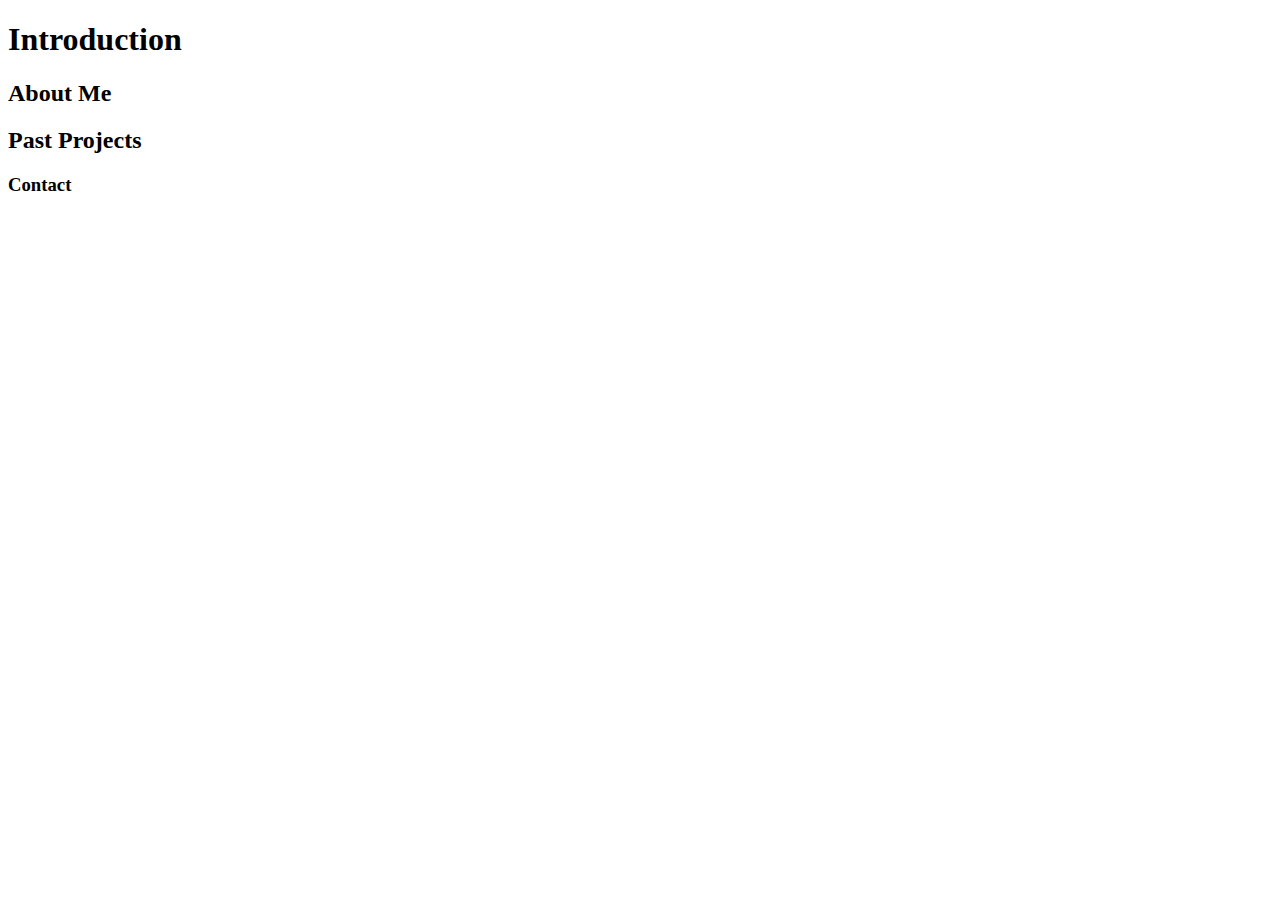
==== index.html @ dd592db6 "push" ====
<!DOCTYPE html>
<html>
    <head>
        <meta charset = "utf-8">
        <meta name = "viewport" content = "width = device-width">
        <title>portfolio</title>
        <link hype = "text/css" rel = "stylesheet" href = "normalize.css">
    </head>
    <!--body-->
    <body>
        <!--navigation-->
        <div>
            <nav></nav>
        </div>
        <!--introduction
        Who are you? Where are you located?-->
        <div>
            <h1>Introduction</h1>
            <p>
                
            </p>
        </div>
        <!--description of passion for web development, willing to work with others, describe my interests
        outside of web dev-->
        <div>
            <h2>About Me</h2>
            <p>

            </p>
            <article>
                <!--article about book-->
                <p>

                </p>
                <!--link to google article about book-->
            </article>
        </div>
        <div>
            <h2>Past Projects</h2> 
            <p></p>
            <!--projects-->
        </div>
        <!--contact section
        link to github, linkedin, email-->
        <div>
            <h3>Contact</h3>
            <p>

            </p>
        </div>
        <section>
            <!--footer-->
            <footer>
                <nav>

                </nav>
            </footer>
        </section>
        <script src = "script.js"></script>
    </body>
</html>
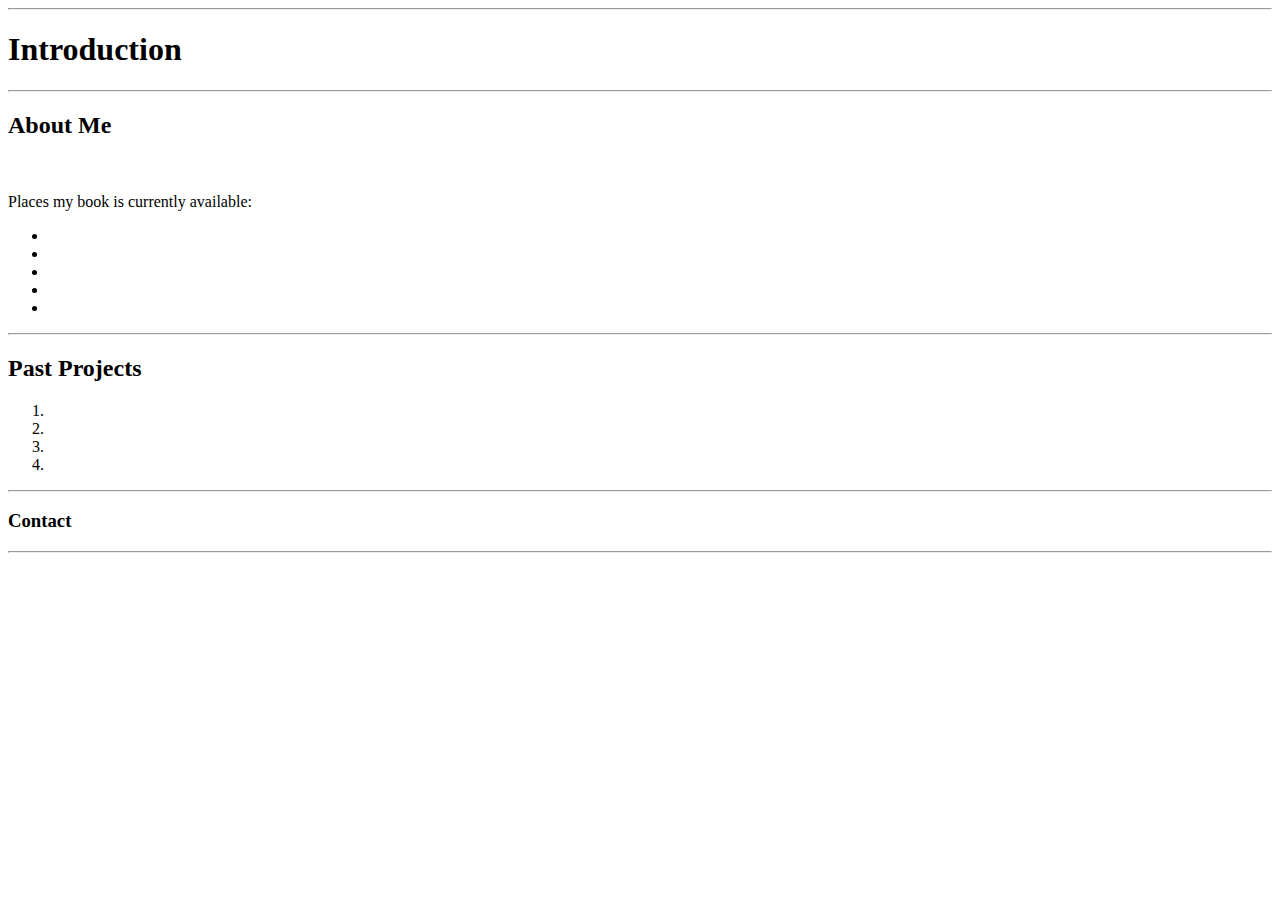
==== commit 91b9e6dd: "updated html" ====
--- a/index.html
+++ b/index.html
@@ -9,48 +9,70 @@
     <!--body-->
     <body>
         <!--navigation-->
-        <div>
+        <div class = "navigation">
             <nav></nav>
         </div>
-        <!--introduction
-        Who are you? Where are you located?-->
-        <div>
-            <h1>Introduction</h1>
-            <p>
+        <hr>
+        <main class = "main">
+            <!--introduction
+         Who are you? Where are you located?-->
+            <div class = "intro">
+                <h1>Introduction</h1>
+                <p>
                 
-            </p>
-        </div>
-        <!--description of passion for web development, willing to work with others, describe my interests
-        outside of web dev-->
-        <div>
-            <h2>About Me</h2>
-            <p>
-
-            </p>
-            <article>
-                <!--article about book-->
+                </p>
+            </div>
+            <hr>
+            <!--description of passion for web development, willing to work with others, describe my interests
+            outside of web dev-->
+            <div class = "about">
+                <h2>About Me</h2>
                 <p>
 
                 </p>
-                <!--link to google article about book-->
-            </article>
-        </div>
-        <div>
-            <h2>Past Projects</h2> 
-            <p></p>
-            <!--projects-->
-        </div>
+                <article class = "book">
+                    <img>
+                    <!--article about book-->
+                    <p>
+
+                    </p>
+                    <!--link to google article about book-->
+                    <p>Places my book is currently available:</p>
+                    <ul>
+                        <li></li>
+                        <li></li>
+                        <li></li>
+                        <li></li>
+                        <li></li>
+                    </ul>
+                </article>
+            </div>
+            <hr>
+            <div class = "projects">
+                <h2>Past Projects</h2> 
+                <p></p>
+                <!--projects-->
+                <ol>
+                    <li></li>
+                    <li></li>
+                    <li></li>
+                    <li></li>
+                </ol>
+            </div>
+        </main>
+        <hr>
         <!--contact section
         link to github, linkedin, email-->
-        <div>
+        <div class = "contact">
             <h3>Contact</h3>
             <p>
 
             </p>
         </div>
-        <section>
+        <hr>
+        <section class = "footer">
             <!--footer-->
-            <footer>
+            <footer class = "navigation">
                 <nav>
 
                 </nav>
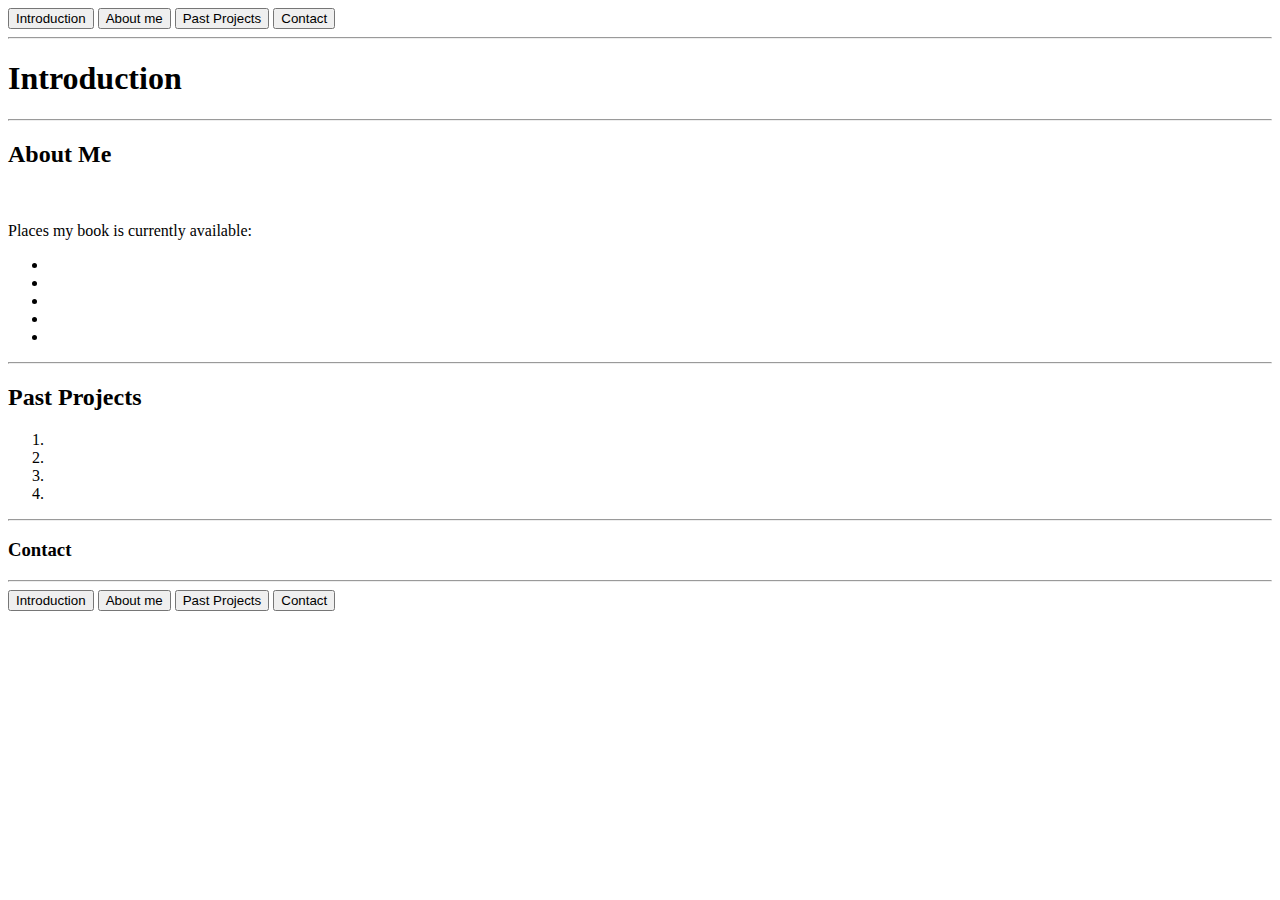
==== commit e39eb17c: "updated html" ====
--- a/index.html
+++ b/index.html
@@ -4,13 +4,18 @@
         <meta charset = "utf-8">
         <meta name = "viewport" content = "width = device-width">
         <title>portfolio</title>
-        <link hype = "text/css" rel = "stylesheet" href = "normalize.css">
+        <link hype = "text/css" rel = "stylesheet" href = "style.css">
     </head>
     <!--body-->
     <body>
         <!--navigation-->
         <div class = "navigation">
-            <nav></nav>
+            <nav>
+                <button class = "btn intro">Introduction</button>
+                <button class = "btn about">About me</button>
+                <button class = "btn projects">Past Projects</button>
+                <button class = "btn contact">Contact</button>
+            </nav>
         </div>
         <hr>
         <main class = "main">
@@ -74,7 +79,10 @@
             <!--footer-->
             <footer class = "navigation">
                 <nav>
-
+                    <button class = "btn intro">Introduction</button>
+                    <button class = "btn about">About me</button>
+                    <button class = "btn projects">Past Projects</button>
+                    <button class = "btn contact">Contact</button>
                 </nav>
             </footer>
         </section>
--- a/style.css
+++ b/style.css
@@ -0,0 +1 @@
+ 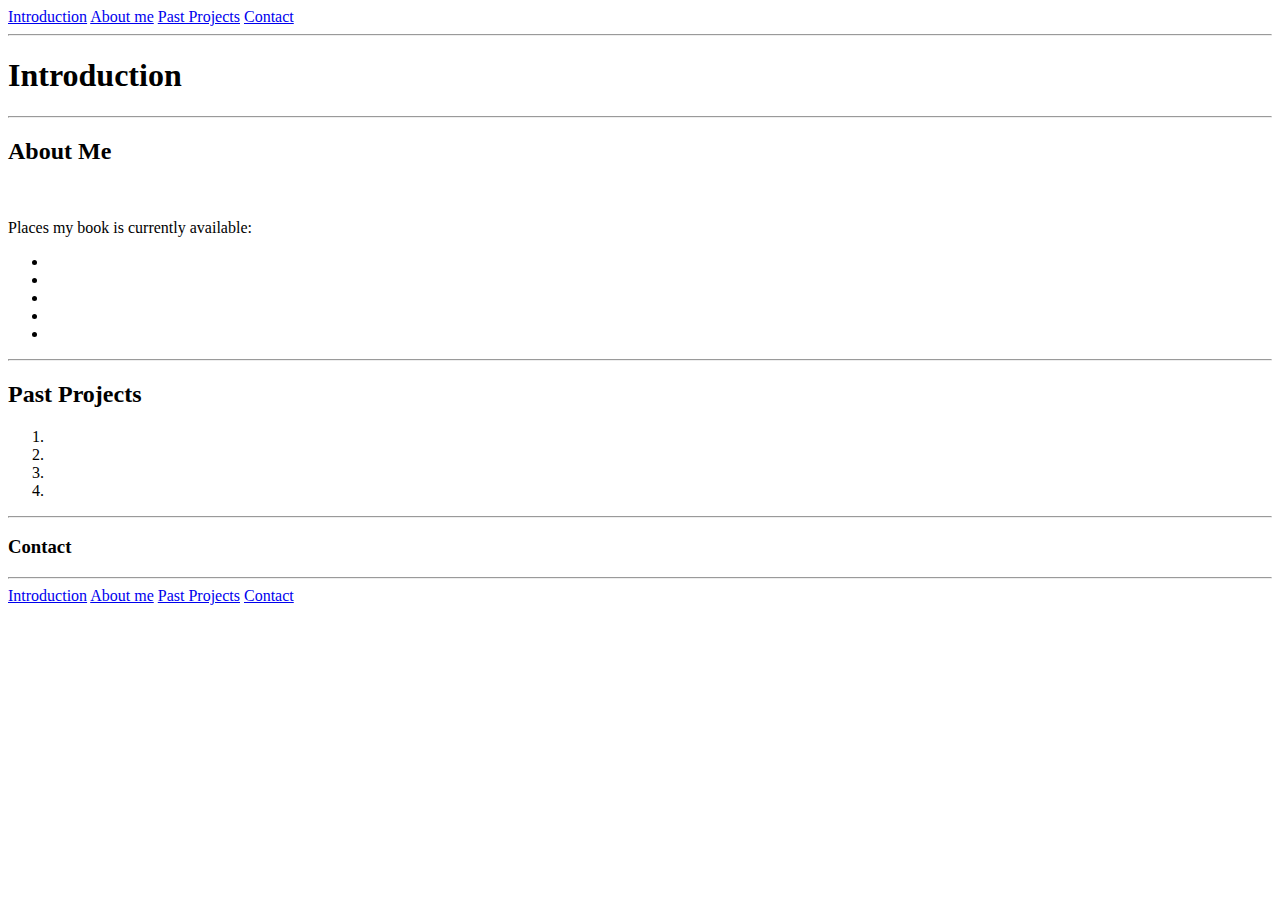
==== commit c3ff751d: "removed buttons and replaced with links" ====
--- a/index.html
+++ b/index.html
@@ -11,10 +11,10 @@
         <!--navigation-->
         <div class = "navigation">
             <nav>
-                <button class = "btn intro">Introduction</button>
-                <button class = "btn about">About me</button>
-                <button class = "btn projects">Past Projects</button>
-                <button class = "btn contact">Contact</button>
+                <a href = "#">Introduction</a>
+                <a href = "#">About me</a>
+                <a href = "#">Past Projects</a>
+                <a href = "#">Contact</a>
             </nav>
         </div>
         <hr>
@@ -79,10 +79,10 @@
             <!--footer-->
             <footer class = "navigation">
                 <nav>
-                    <button class = "btn intro">Introduction</button>
-                    <button class = "btn about">About me</button>
-                    <button class = "btn projects">Past Projects</button>
-                    <button class = "btn contact">Contact</button>
+                    <a href = "#">Introduction</a>
+                    <a href = "#">About me</a>
+                    <a href = "#">Past Projects</a>
+                    <a href = "#">Contact</a>
                 </nav>
             </footer>
         </section>
